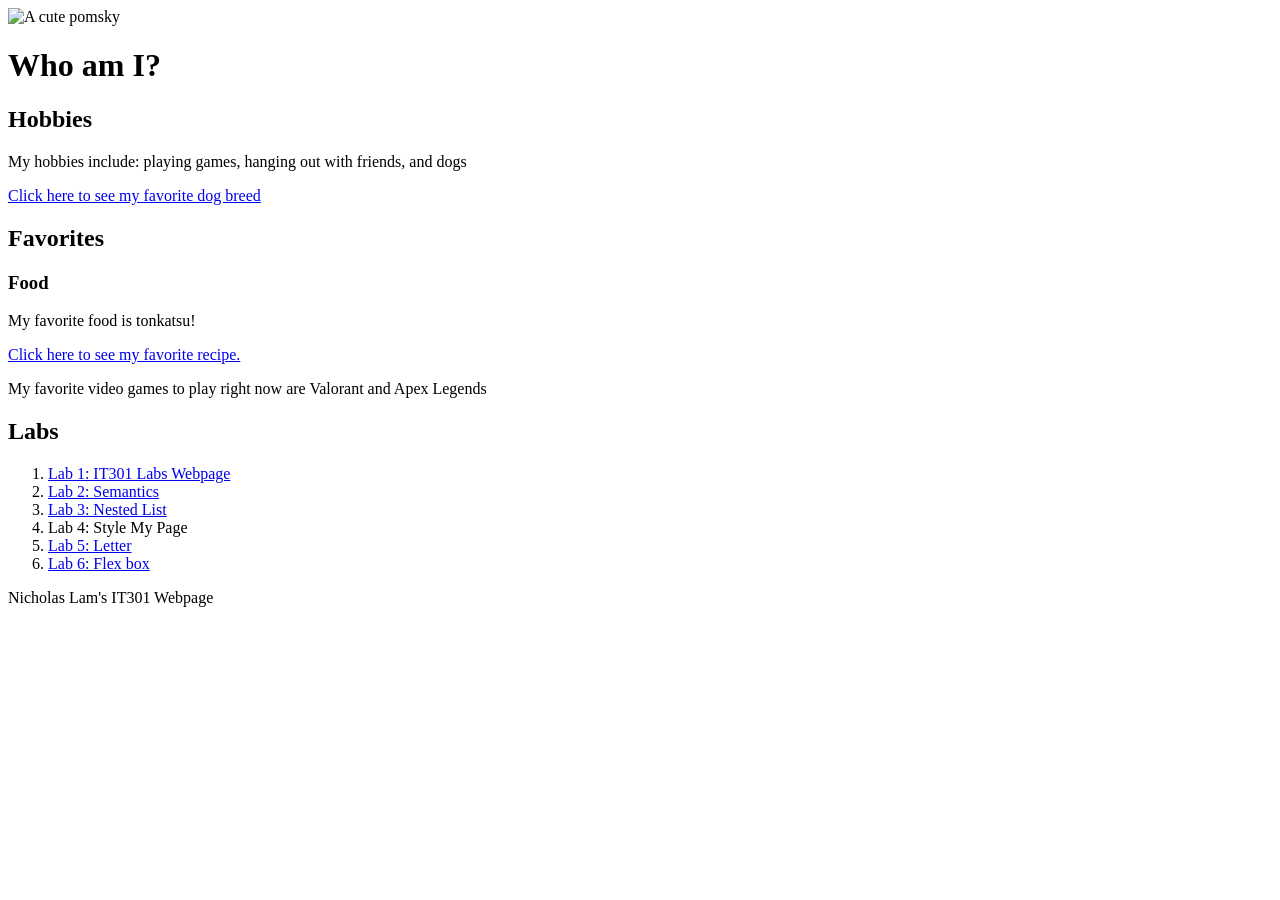
==== index.html @ e288b4eb "Add files via upload" ====
<!DOCTYPE html>
<html lang="en">
<head>
    <meta charset="UTF-8">
    <meta name="viewport" content="width=device-width, initial-scale=1.0">
    <link rel="stylesheet" href="main style.css">
    <title>IT301 Labs and Projects</title>
</head>
<body>
    <img id ="dog" src="https://encrypted-tbn0.gstatic.com/images?q=tbn:ANd9GcRxnIcmHBstGz8JyDPXlTeb46AXD-RzuxxjdqqUKwl5bA&s=10" alt ="A cute pomsky"

    <header>
        <h1>Who am I?</h1>
    </header>
    <main>
        <h2>Hobbies</h2>
        <section>
            <article>
                <p>My hobbies include: playing games, hanging out with friends, and dogs</p>
                <a href="#dog">Click here to see my favorite dog breed</a>
            </article>
            
        </section>
        
        

        <h2>Favorites</h2>
        <section>
            <article>
                <h3>Food</h3>
                <p>My favorite food is <span>tonkatsu!</span></p>
                <a href="https://www.justonecookbook.com/tonkatsu/">Click here to see my favorite recipe.</a>

                <aside>
                <p>My favorite video games to play right now are Valorant and Apex Legends</p>
                </aside>
            </article>

        </section>

        <h2>Labs</h2>
        <section>
            <article>
                <nav>
                    <ol>
                        <li><a href="https://canvas.jmu.edu/courses/2194088/quizzes/5061969">Lab 1: IT301 Labs Webpage</a></li>
                        <li><a href="https://canvas.jmu.edu/courses/2194088/assignments/22357319">Lab 2: Semantics</a></li>
                        <li><a href="styling with css.html">Lab 3: Nested List</a></li>
                        <li>Lab 4: Style My Page</a></li>
                        <li> <a href="Lab5.html">Lab 5: Letter</a></li>
                        <li><a href="Flex Box Practice.html">Lab 6: Flex box</a></li>
                    </ol>
                </nav>
            </article>
        </section>
    </main>
    <footer>
        <p>Nicholas Lam's IT301 Webpage</p>
    </footer>
</body>
</html>
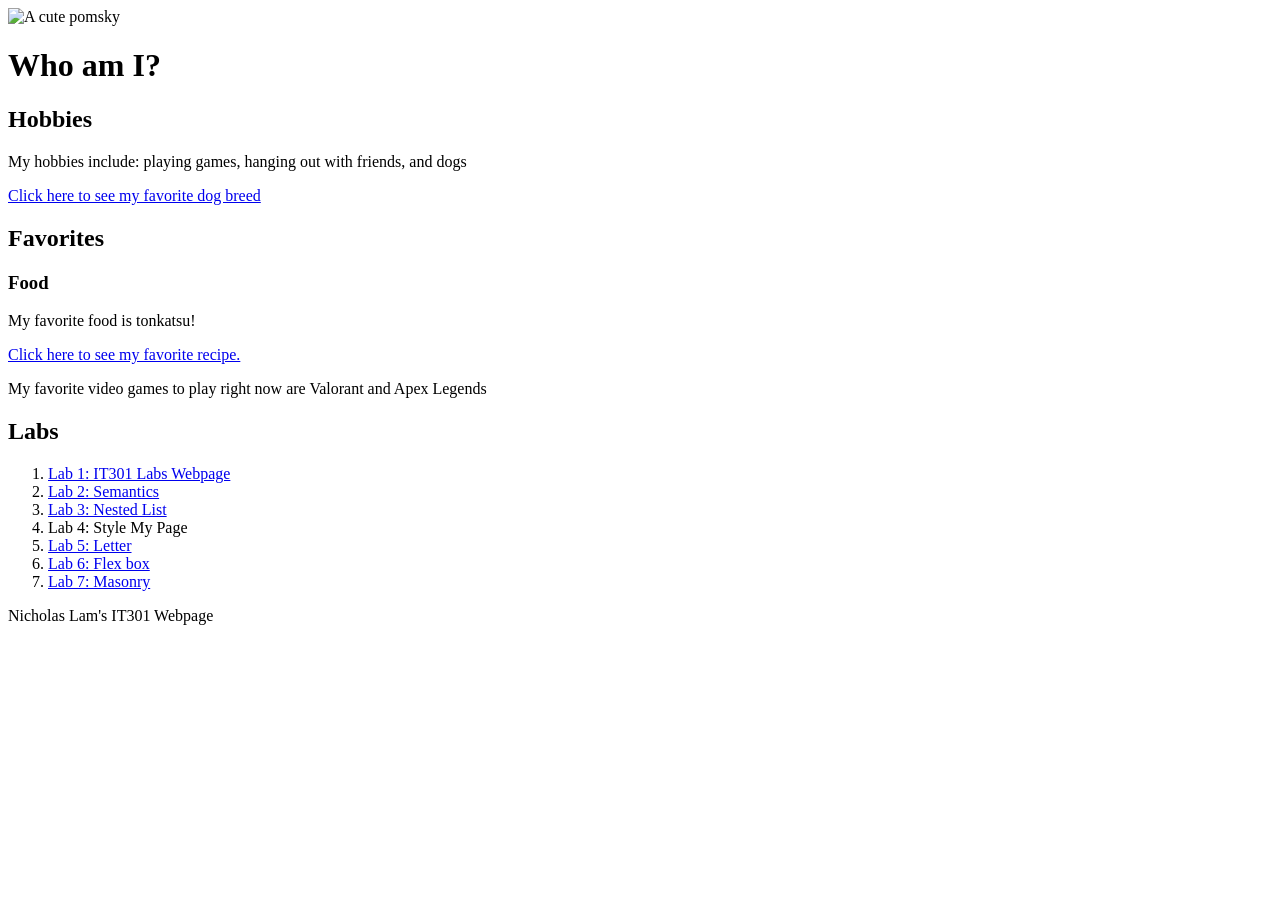
==== commit 1aa07b42: "Add files via upload" ====
--- a/index.html
+++ b/index.html
@@ -50,7 +50,8 @@
                         <li><a href="styling with css.html">Lab 3: Nested List</a></li>
                         <li>Lab 4: Style My Page</a></li>
                         <li> <a href="Lab5.html">Lab 5: Letter</a></li>
-                        <li><a href="Flex Box Practice.html">Lab 6: Flex box</a></li>
+                        <li><a href="Lab6.html">Lab 6: Flex box</a></li>
+                        <li><a href="Lab7.html">Lab 7: Masonry</a></li>
                     </ol>
                 </nav>
             </article>
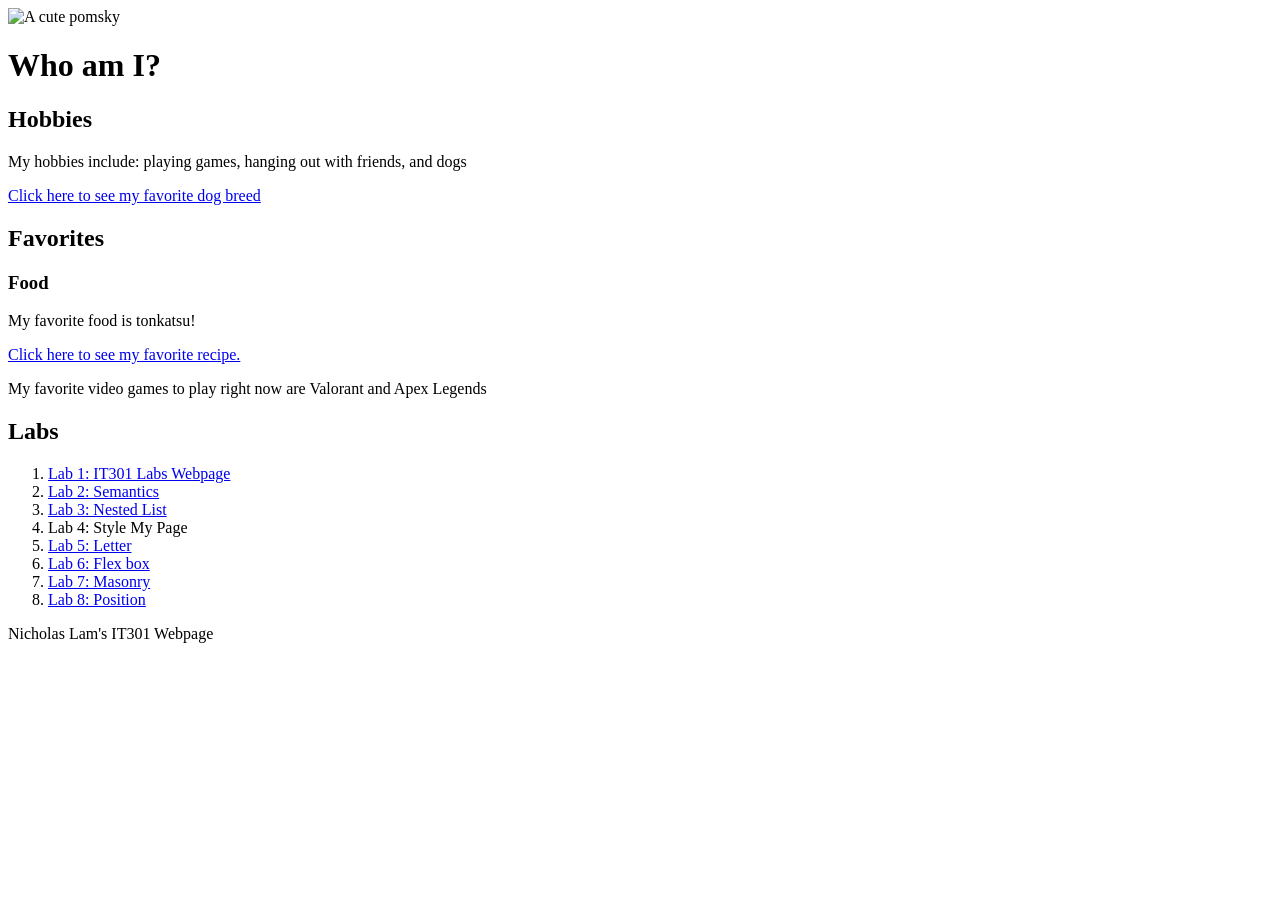
==== commit 5a0fdb49: "Add files via upload" ====
--- a/index.html
+++ b/index.html
@@ -21,10 +21,10 @@
                 <p>My hobbies include: playing games, hanging out with friends, and dogs</p>
                 <a href="#dog">Click here to see my favorite dog breed</a>
             </article>
-            
+
         </section>
-        
-        
+
+
 
         <h2>Favorites</h2>
         <section>
@@ -52,6 +52,7 @@
                         <li> <a href="Lab5.html">Lab 5: Letter</a></li>
                         <li><a href="Lab6.html">Lab 6: Flex box</a></li>
                         <li><a href="Lab7.html">Lab 7: Masonry</a></li>
+                        <li><a href="position.html">Lab 8: Position</a></li>
                     </ol>
                 </nav>
             </article>
@@ -61,4 +62,4 @@
         <p>Nicholas Lam's IT301 Webpage</p>
     </footer>
 </body>
-</html>+</html>
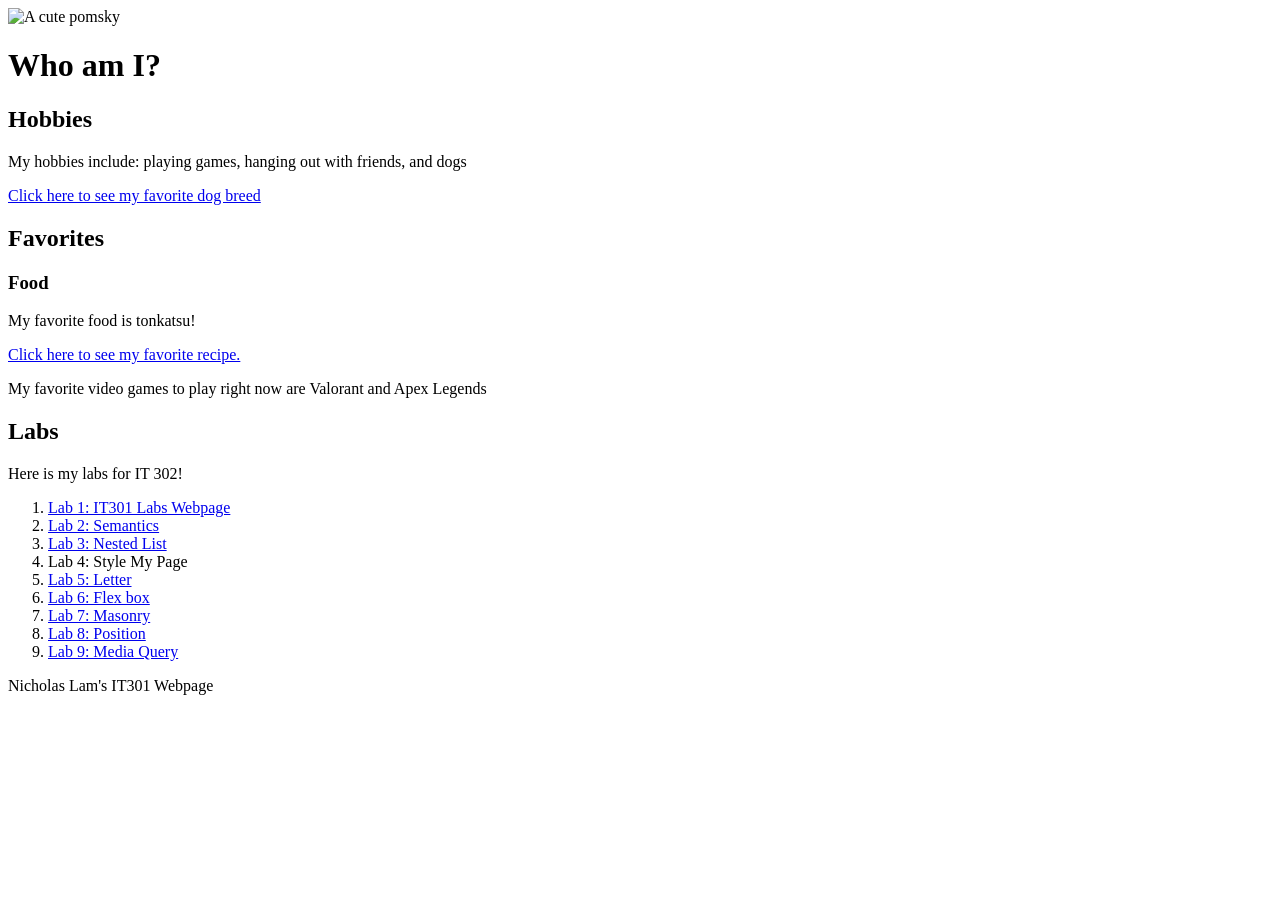
==== commit a1fd2010: "Add files via upload" ====
--- a/index.html
+++ b/index.html
@@ -43,6 +43,7 @@
         <h2>Labs</h2>
         <section>
             <article>
+                Here is my labs for IT 302!
                 <nav>
                     <ol>
                         <li><a href="https://canvas.jmu.edu/courses/2194088/quizzes/5061969">Lab 1: IT301 Labs Webpage</a></li>
@@ -53,6 +54,7 @@
                         <li><a href="Lab6.html">Lab 6: Flex box</a></li>
                         <li><a href="Lab7.html">Lab 7: Masonry</a></li>
                         <li><a href="position.html">Lab 8: Position</a></li>
+                        <li><a href="Lab9.html">Lab 9: Media Query</a></li>
                     </ol>
                 </nav>
             </article>
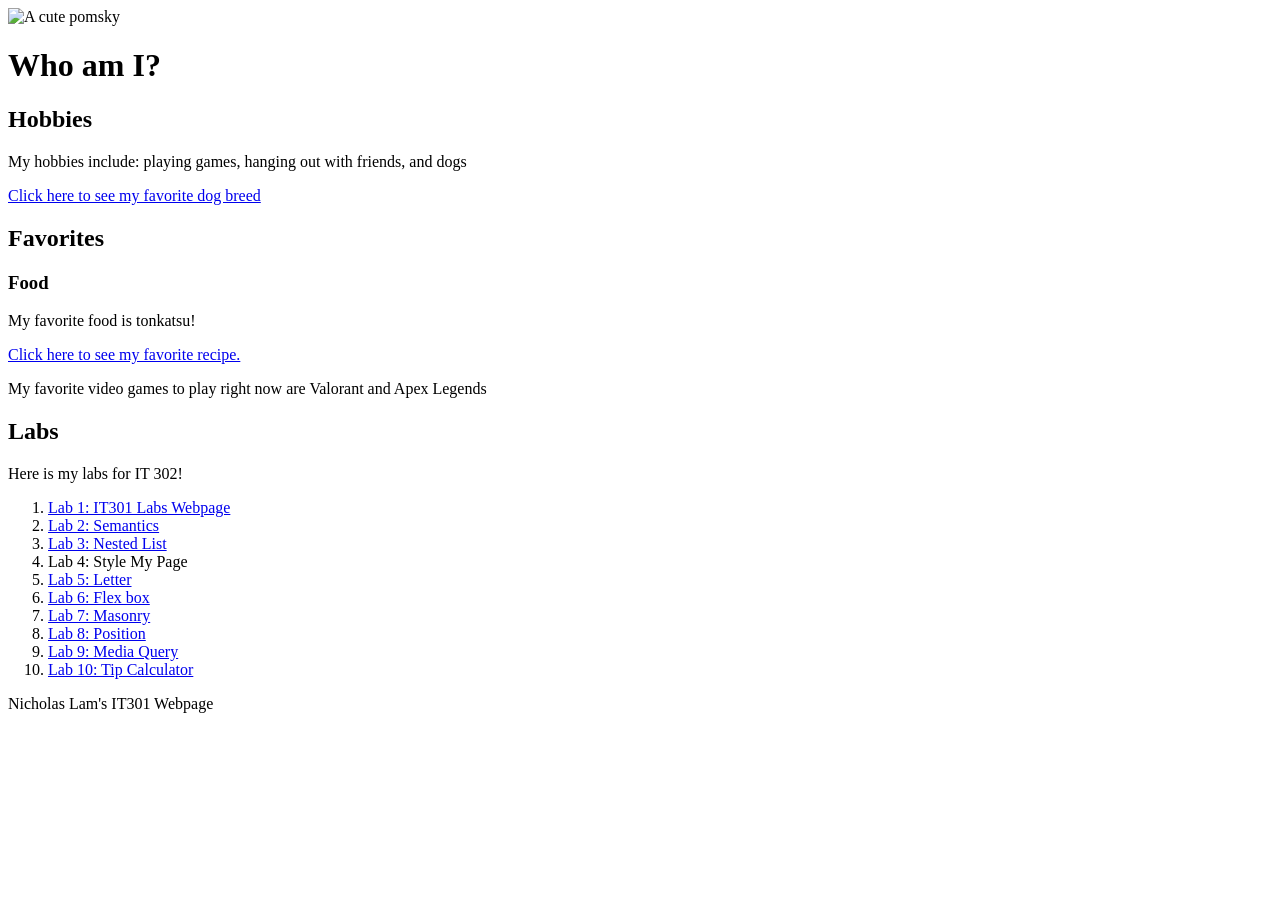
==== commit fc37bbec: "Add files via upload" ====
--- a/index.html
+++ b/index.html
@@ -55,6 +55,7 @@
                         <li><a href="Lab7.html">Lab 7: Masonry</a></li>
                         <li><a href="position.html">Lab 8: Position</a></li>
                         <li><a href="Lab9.html">Lab 9: Media Query</a></li>
+                        <li><a href="Lab10.html">Lab 10: Tip Calculator</a></li>
                     </ol>
                 </nav>
             </article>
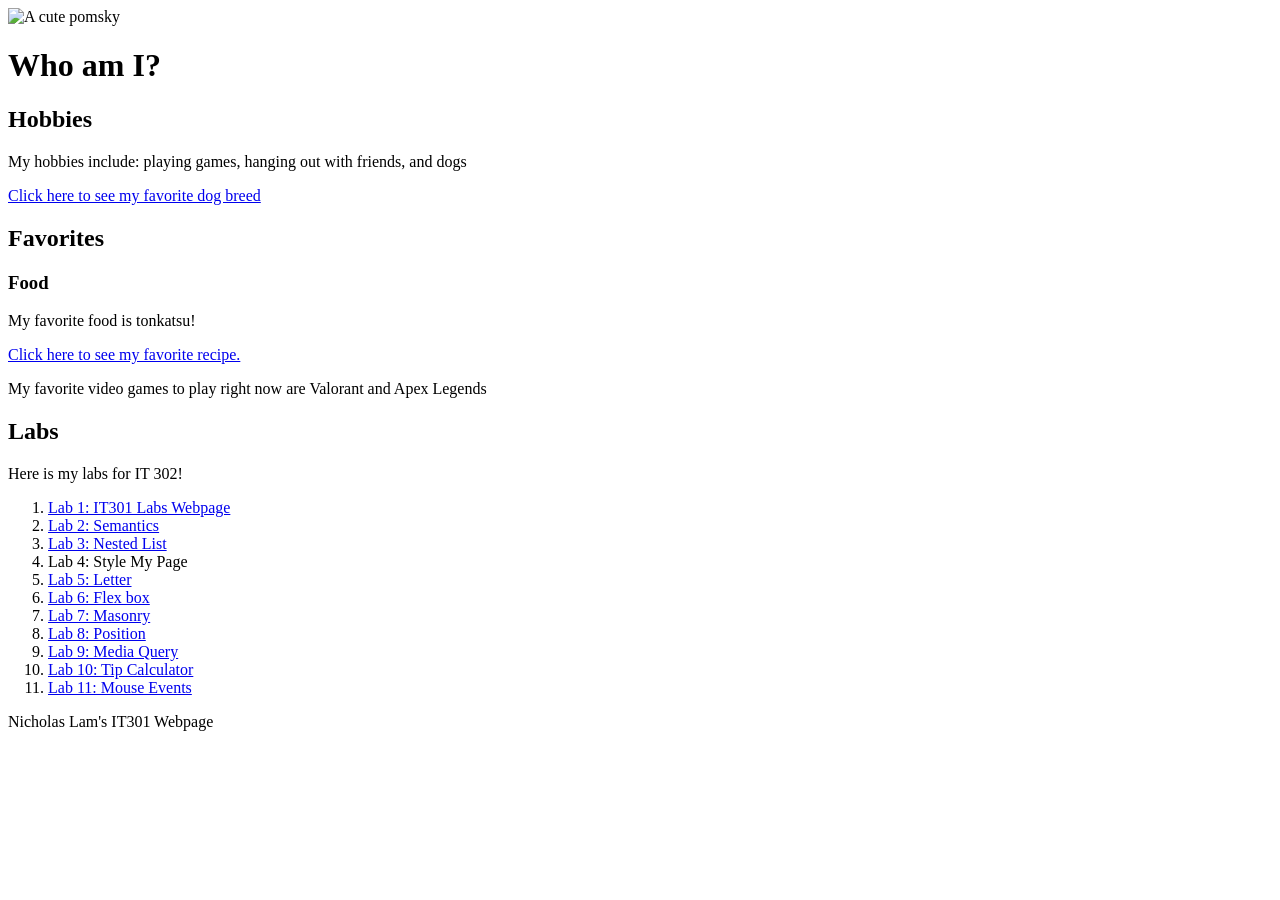
==== commit 5aae4165: "Add files via upload" ====
--- a/index.html
+++ b/index.html
@@ -56,6 +56,7 @@
                         <li><a href="position.html">Lab 8: Position</a></li>
                         <li><a href="Lab9.html">Lab 9: Media Query</a></li>
                         <li><a href="Lab10.html">Lab 10: Tip Calculator</a></li>
+                        <li><a href="Lab11.html">Lab 11: Mouse Events</a></li>
                     </ol>
                 </nav>
             </article>
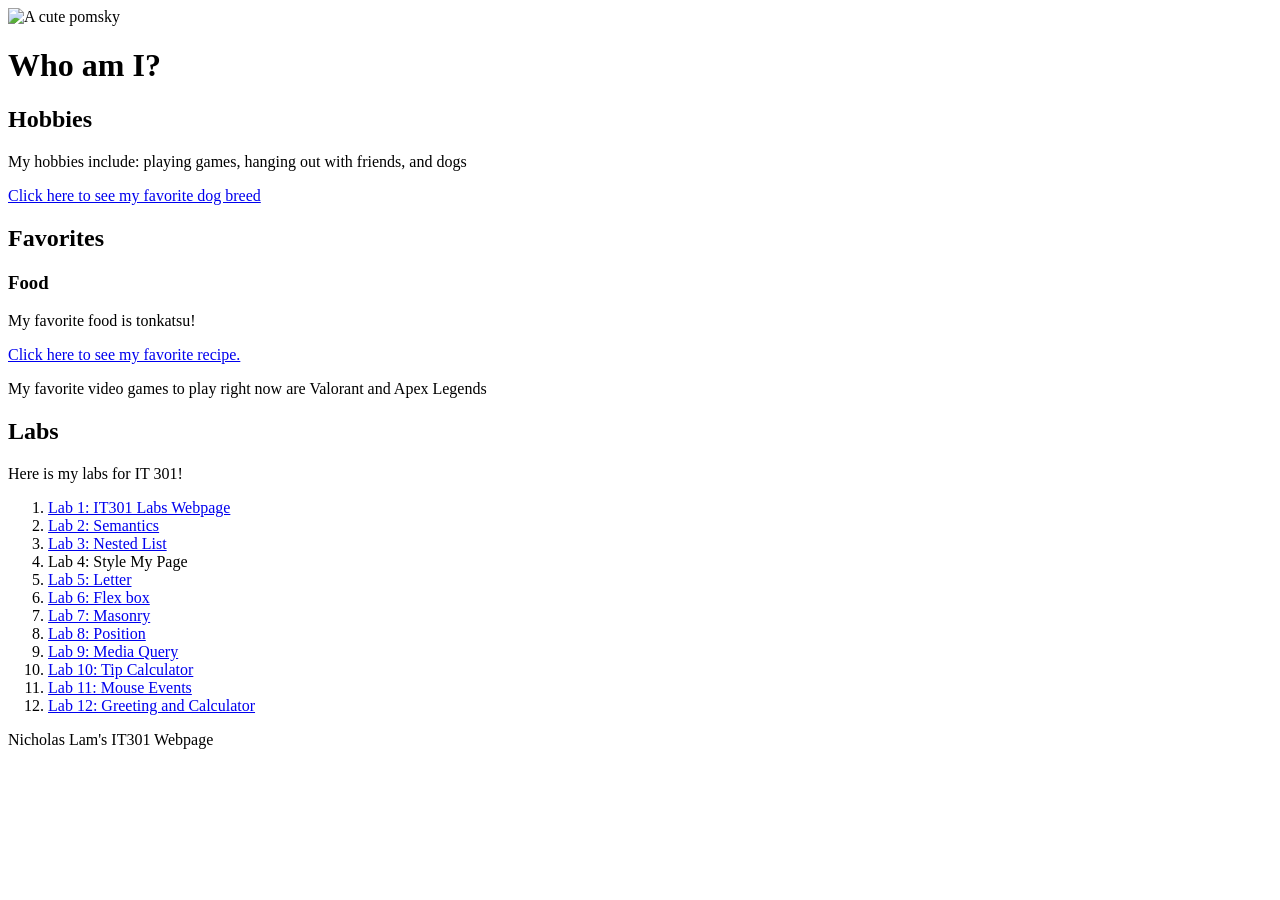
==== commit 29eef29c: "Add files via upload" ====
--- a/index.html
+++ b/index.html
@@ -43,7 +43,7 @@
         <h2>Labs</h2>
         <section>
             <article>
-                Here is my labs for IT 302!
+                Here is my labs for IT 301!
                 <nav>
                     <ol>
                         <li><a href="https://canvas.jmu.edu/courses/2194088/quizzes/5061969">Lab 1: IT301 Labs Webpage</a></li>
@@ -57,6 +57,7 @@
                         <li><a href="Lab9.html">Lab 9: Media Query</a></li>
                         <li><a href="Lab10.html">Lab 10: Tip Calculator</a></li>
                         <li><a href="Lab11.html">Lab 11: Mouse Events</a></li>
+                        <li><a href="Lab12.html">Lab 12: Greeting and Calculator</a></li>
                     </ol>
                 </nav>
             </article>
